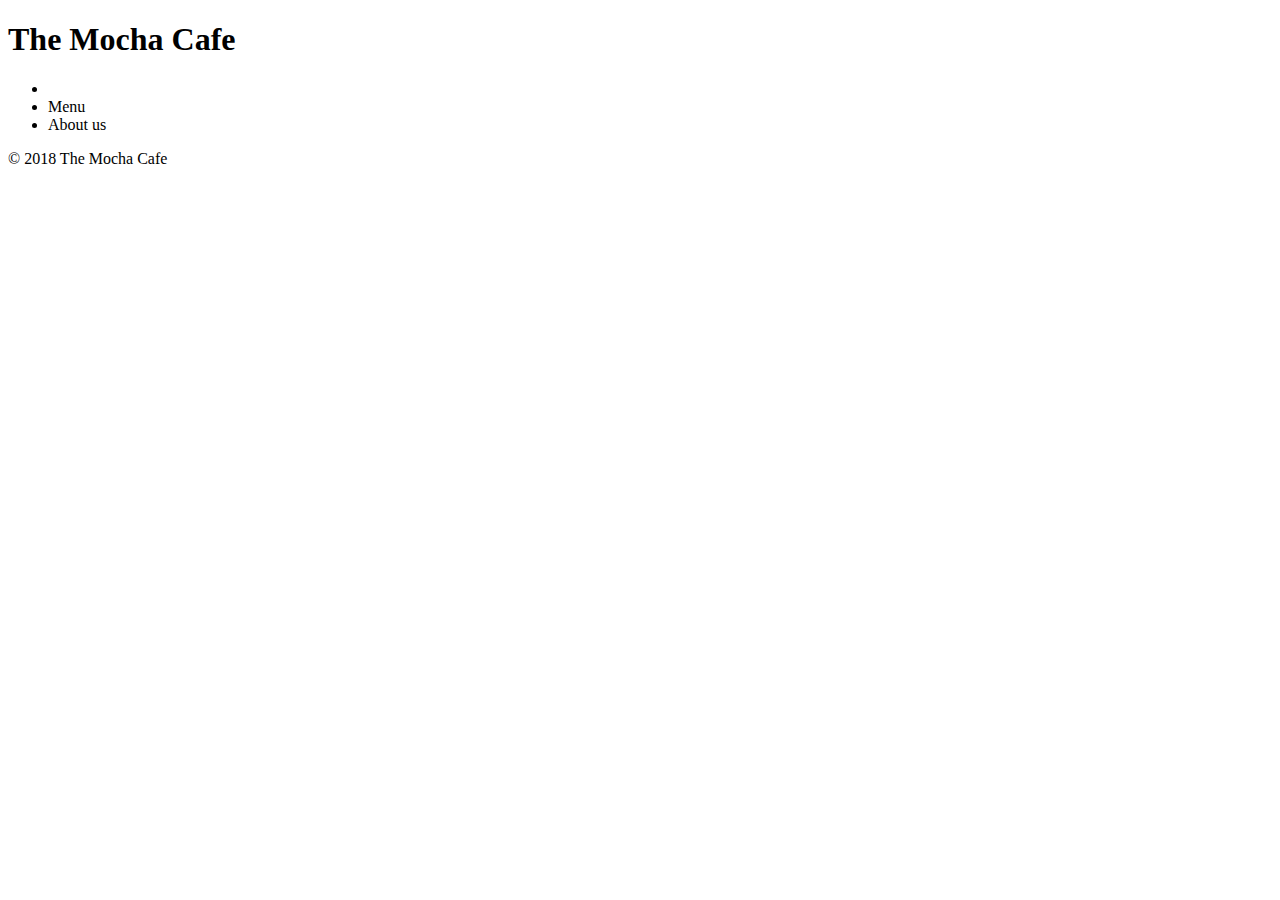
==== index.html @ e95b2b84 "adding menu options" ====
<!DOCTYPE html>
<html lang="en">
<head>
    <meta charset="UTF-8">
    <meta http-equiv="X-UA-Compatible" content="IE=edge">
    <meta name="viewport" content="width=device-width, initial-scale=1.0">
    <title>The Mocha Cafe</title>

</head>
<body>
    <header>
        <h1> The Mocha Cafe</h1>
            <nav>
                <ul>
                    <li> <a href = index.html></a> </li>
                    <li>Menu <a href = menu.html></a> </li>
                    <li> About us <a href= aboutus.html></a> </li>
                </ul>
            </nav>
        </header>
        <main>

            <section>

            </section>

             <section>

            </section>


            <section>


            </section>
        </main>
    <footer>
        <p> &copy; 2018 The Mocha Cafe</p>
    </footer>
</body>
</html>
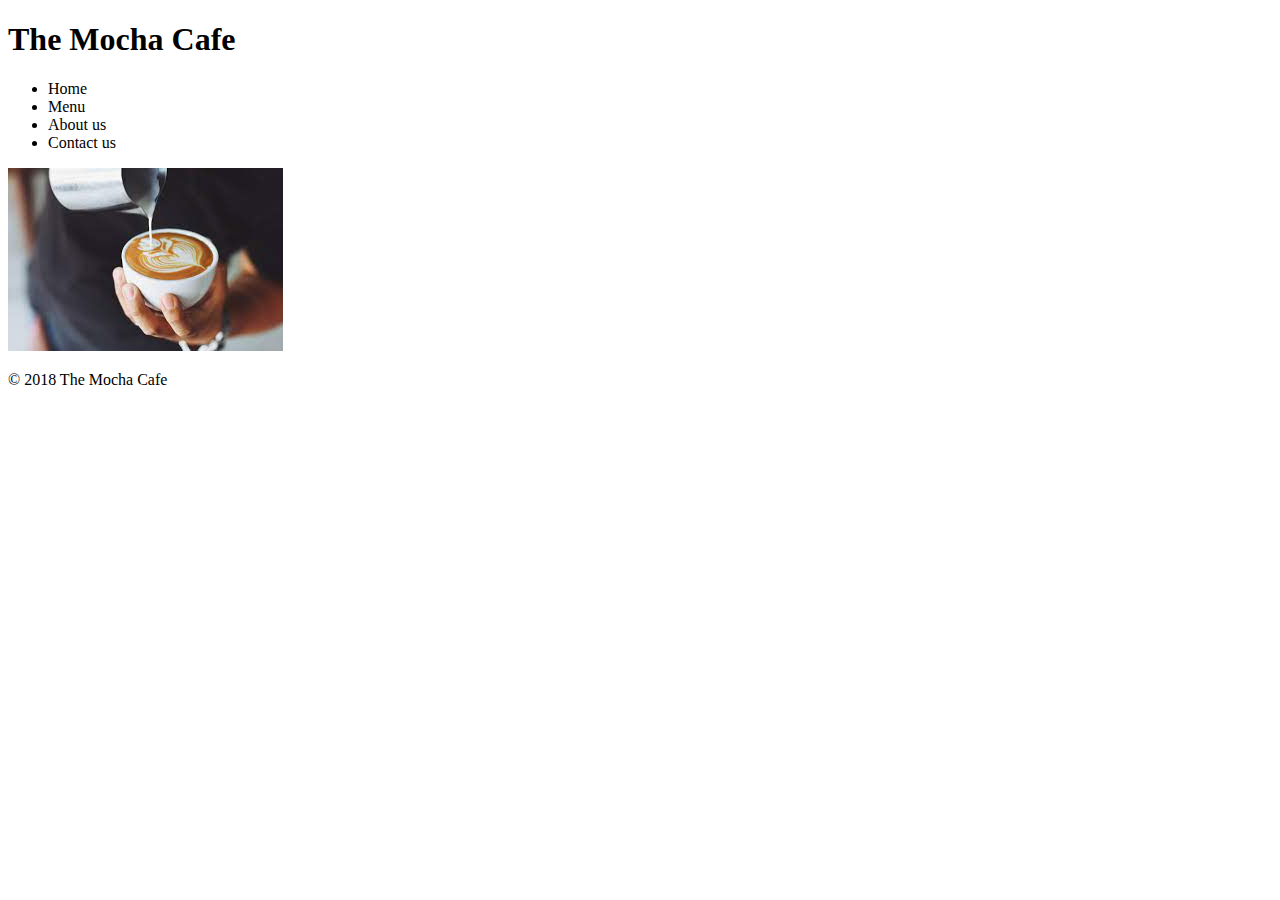
==== commit a37e3da2: "adding css and additional html files" ====
--- a/index.html
+++ b/index.html
@@ -5,6 +5,7 @@
     <meta http-equiv="X-UA-Compatible" content="IE=edge">
     <meta name="viewport" content="width=device-width, initial-scale=1.0">
     <title>The Mocha Cafe</title>
+    <link rel="stylesheet" href="style.css" 
 
 </head>
 <body>
@@ -12,15 +13,17 @@
         <h1> The Mocha Cafe</h1>
             <nav>
                 <ul>
-                    <li> <a href = index.html></a> </li>
+                    <li>Home<a href = index.html></a> </li>
                     <li>Menu <a href = menu.html></a> </li>
-                    <li> About us <a href= aboutus.html></a> </li>
+                    <li>About us <a href= aboutus.html></a> </li>
+                    <li>Contact us <a href = contactus.html></a></li>
                 </ul>
             </nav>
         </header>
         <main>
 
             <section>
+                <img src="[data-uri]"alt="Coffee Picture">
 
             </section>
 
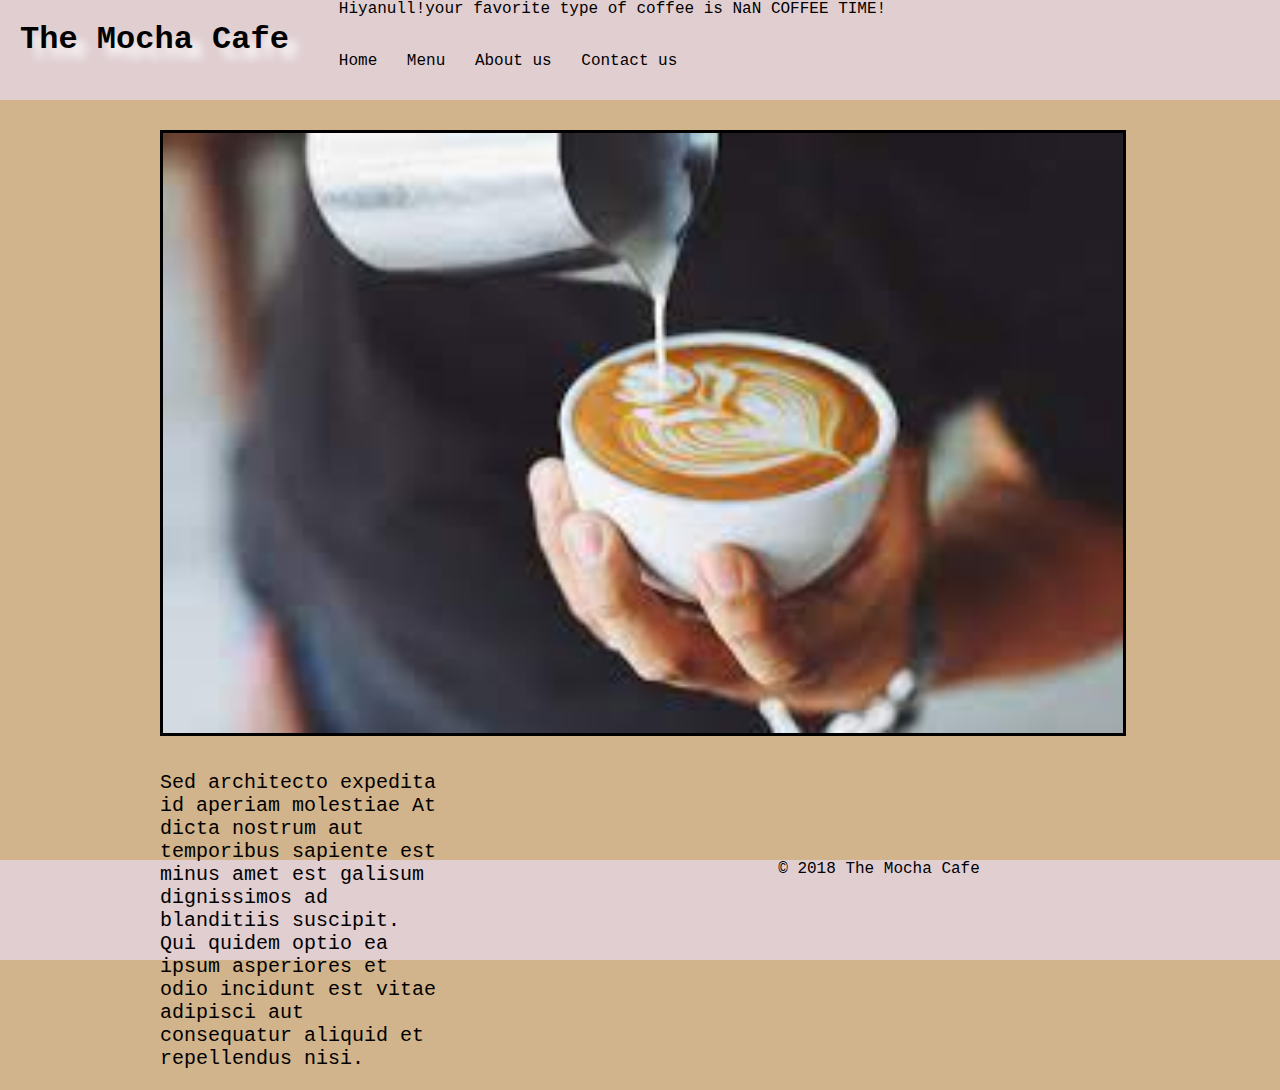
==== commit df82299a: "Adding css and js to files" ====
--- a/index.html
+++ b/index.html
@@ -5,11 +5,12 @@
     <meta http-equiv="X-UA-Compatible" content="IE=edge">
     <meta name="viewport" content="width=device-width, initial-scale=1.0">
     <title>The Mocha Cafe</title>
-    <link rel="stylesheet" href="style.css" 
+    <link rel="stylesheet" href="/CSS/style.css" >
 
 </head>
 <body>
     <header>
+        <script src ="js/app.js"></script>
         <h1> The Mocha Cafe</h1>
             <nav>
                 <ul>
@@ -23,9 +24,13 @@
         <main>
 
             <section>
+                
                 <img src="[data-uri]"alt="Coffee Picture">
 
             </section>
+                <p>
+                    Sed architecto expedita id aperiam molestiae At dicta nostrum aut temporibus sapiente est minus amet est galisum dignissimos ad blanditiis suscipit. Qui quidem optio ea ipsum asperiores et odio incidunt est vitae adipisci aut consequatur aliquid et repellendus nisi. 
+                </p>
 
              <section>
 
@@ -40,5 +45,6 @@
     <footer>
         <p> &copy; 2018 The Mocha Cafe</p>
     </footer>
+    
 </body>
 </html>
--- a/CSS/style.css
+++ b/CSS/style.css
@@ -0,0 +1,89 @@
+body{
+	background-color:tan;
+	margin: 0; 
+	padding: 0;
+	font-family: 'Courier New', Courier, monospace;
+  }
+  
+  ul{
+	padding: 0;
+	margin: 0;
+  }
+  
+  li{
+	list-style: none;
+  }
+  
+  header {
+	background-color: rgb(224, 206, 209);
+	height: 100px;
+  }
+  
+  h1{
+	float: left;
+	margin-left: 20px;
+	margin-right: 50px;
+	color:black;
+	text-shadow: 10px 10px 10px white;
+  }
+  
+  nav li{
+	display: inline-block;
+	margin-top: 30px;
+	margin-right: 20px;
+  }
+  
+  nav li a {
+	color: darkgreen;
+	text-decoration: none;
+	font-size: 20px;
+	font-weight: 600;
+	cursor:pointer;
+  }
+  
+  nav li a:hover{
+	color:teal;
+	text-decoration:underline;
+	font-size: 22px;
+  
+  }
+  
+  main {
+	width: 960px;
+	margin: 30px auto;
+	min-height: 700px;
+  }
+  
+  img{
+	width: 960px;
+	height: 600px;
+	border: 3px solid black;
+  }
+  
+
+  
+  main p{
+	float: left;
+	margin-right: 30px;
+	margin-bottom: 20px;
+	margin-top: 20px;
+  }
+  
+  main li:last-child{
+	margin-right:0px;
+  }
+  
+  main p{
+	 width: 30%;
+	font-size: 20px;
+	margin-top: 30px;
+  }
+  
+  footer{
+	text-align:center;
+	background-color: rgb(224, 206, 209);
+	height: 100px;
+  
+  }
+  
+  
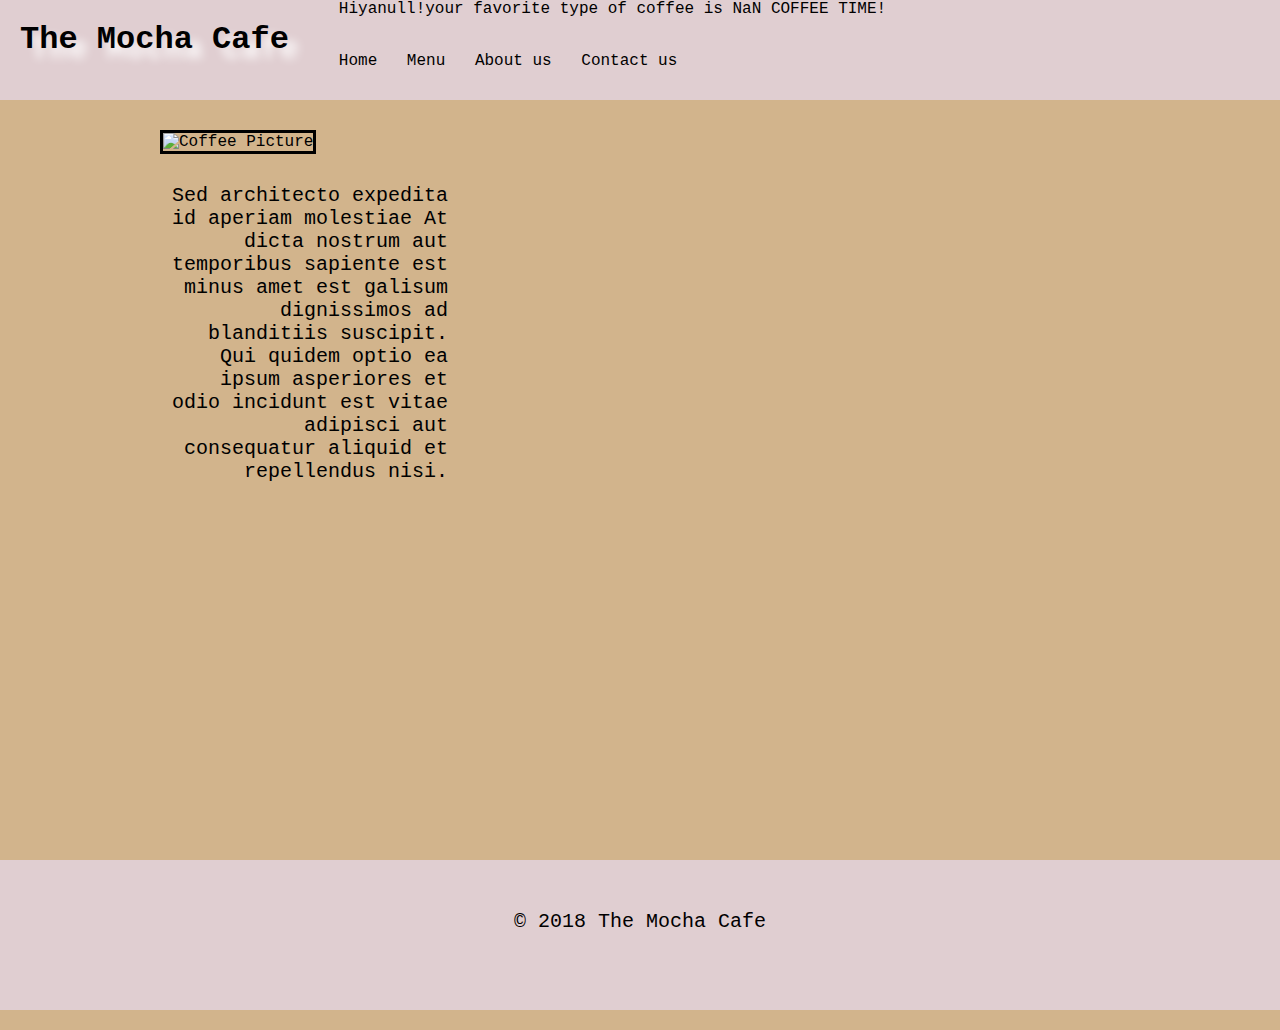
==== commit 9eb7125b: "updating html and css" ====
--- a/index.html
+++ b/index.html
@@ -25,7 +25,7 @@
 
             <section>
                 
-                <img src="[data-uri]"alt="Coffee Picture">
+                <img src="https://media.cnn.com/api/v1/images/stellar/prod/150929101049-black-coffee-stock.jpg?q=x_3,y_1231,h_1684,w_2993,c_crop/w_800"alt="Coffee Picture">
 
             </section>
                 <p>
--- a/CSS/style.css
+++ b/CSS/style.css
@@ -55,7 +55,7 @@
   }
   
   img{
-	width: 960px;
+	width: 760px;
 	height: 600px;
 	border: 3px solid black;
   }
@@ -79,11 +79,15 @@
 	margin-top: 30px;
   }
   
-  footer{
+  footer p{
 	text-align:center;
 	background-color: rgb(224, 206, 209);
 	height: 100px;
+	padding-top: 50px;
   
   }
+  p{
+	text-align: right;
+	font-size: 20px;
+  }
   
-  
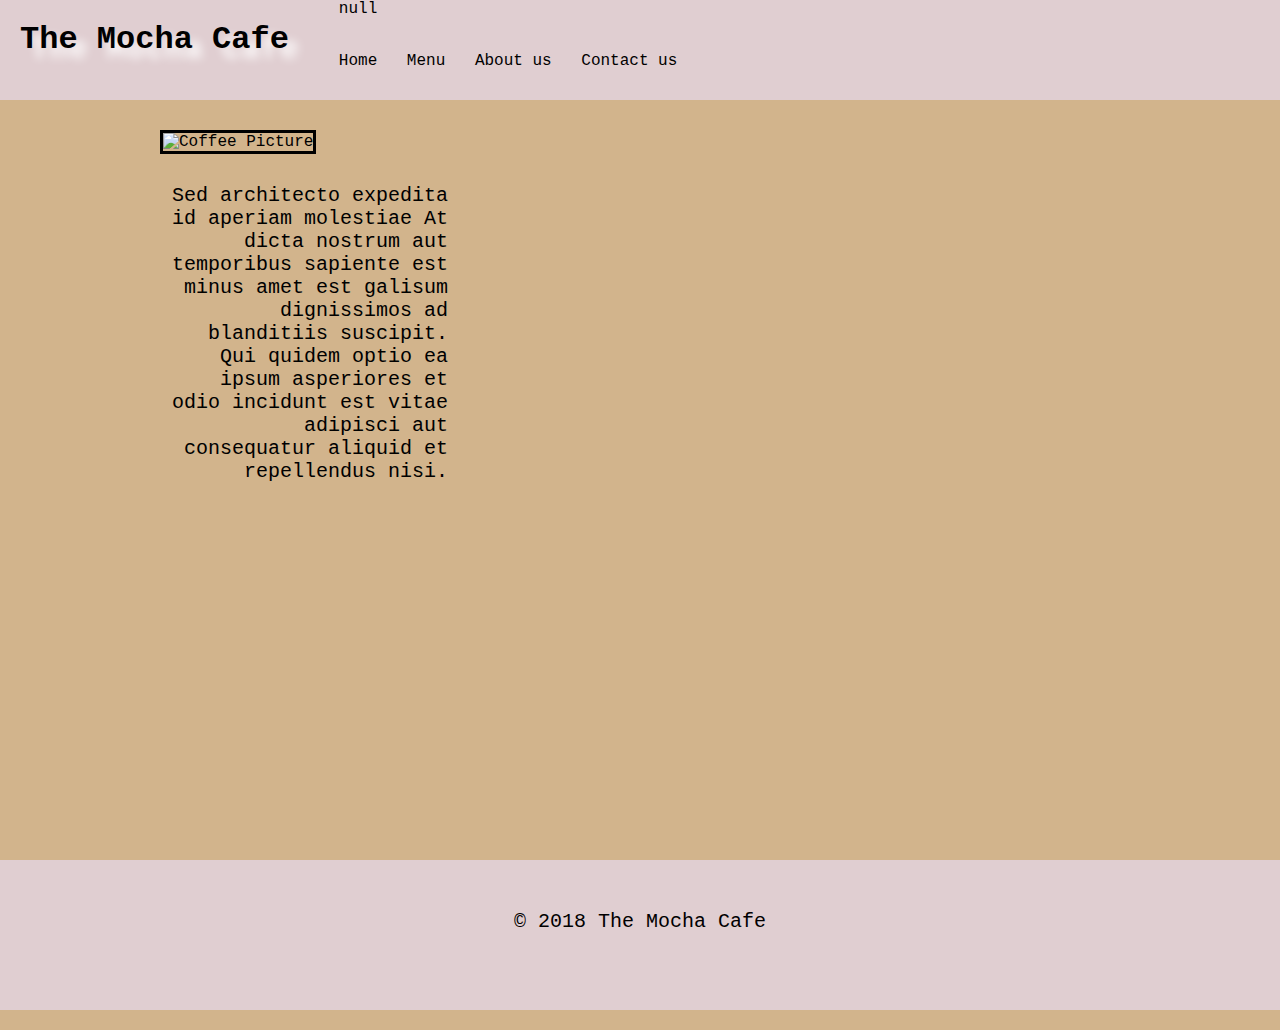
==== commit de101162: "added function to js" ====
--- a/index.html
+++ b/index.html
@@ -10,7 +10,7 @@
 </head>
 <body>
     <header>
-        <script src ="js/app.js"></script>
+        <script src ="js/app.js"> </script>
         <h1> The Mocha Cafe</h1>
             <nav>
                 <ul>
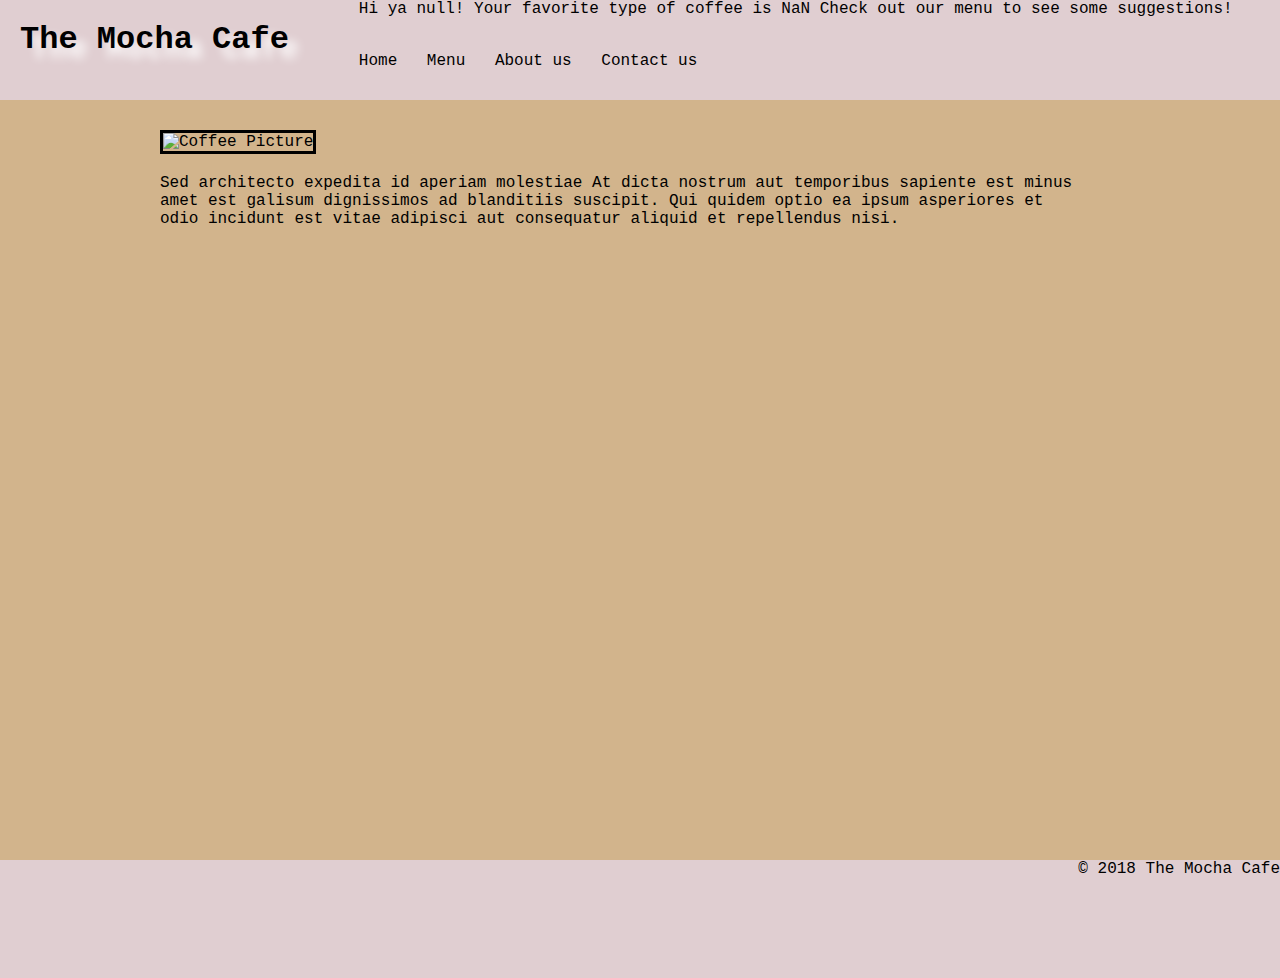
==== commit f64b4eb3: "updating JS and adding functions" ====
--- a/index.html
+++ b/index.html
@@ -28,9 +28,7 @@
                 <img src="https://media.cnn.com/api/v1/images/stellar/prod/150929101049-black-coffee-stock.jpg?q=x_3,y_1231,h_1684,w_2993,c_crop/w_800"alt="Coffee Picture">
 
             </section>
-                <p>
-                    Sed architecto expedita id aperiam molestiae At dicta nostrum aut temporibus sapiente est minus amet est galisum dignissimos ad blanditiis suscipit. Qui quidem optio ea ipsum asperiores et odio incidunt est vitae adipisci aut consequatur aliquid et repellendus nisi. 
-                </p>
+                   <p> Sed architecto expedita id aperiam molestiae At dicta nostrum aut temporibus sapiente est minus amet est galisum dignissimos ad blanditiis suscipit. Qui quidem optio ea ipsum asperiores et odio incidunt est vitae adipisci aut consequatur aliquid et repellendus nisi.</p>
 
              <section>
 
@@ -42,9 +40,7 @@
 
             </section>
         </main>
-    <footer>
-        <p> &copy; 2018 The Mocha Cafe</p>
-    </footer>
-    
+    <footer>&copy; 2018 The Mocha Cafe <footer>
+        
 </body>
 </html>
--- a/CSS/style.css
+++ b/CSS/style.css
@@ -22,11 +22,14 @@
   h1{
 	float: left;
 	margin-left: 20px;
-	margin-right: 50px;
+	margin-right: 70px;
 	color:black;
 	text-shadow: 10px 10px 10px white;
   }
   
+  h3{
+	float: center;
+  }
   nav li{
 	display: inline-block;
 	margin-top: 30px;
@@ -73,21 +76,19 @@
 	margin-right:0px;
   }
   
-  main p{
-	 width: 30%;
-	font-size: 20px;
-	margin-top: 30px;
-  }
+
   
-  footer p{
-	text-align:center;
+footer{
+	text-align:right;
 	background-color: rgb(224, 206, 209);
 	height: 100px;
-	padding-top: 50px;
+	padding-top: 0px;
+	}
   
+  section p {
+	text-align: right;
+
   }
-  p{
-	text-align: right;
-	font-size: 20px;
-  }
+
+ 
   
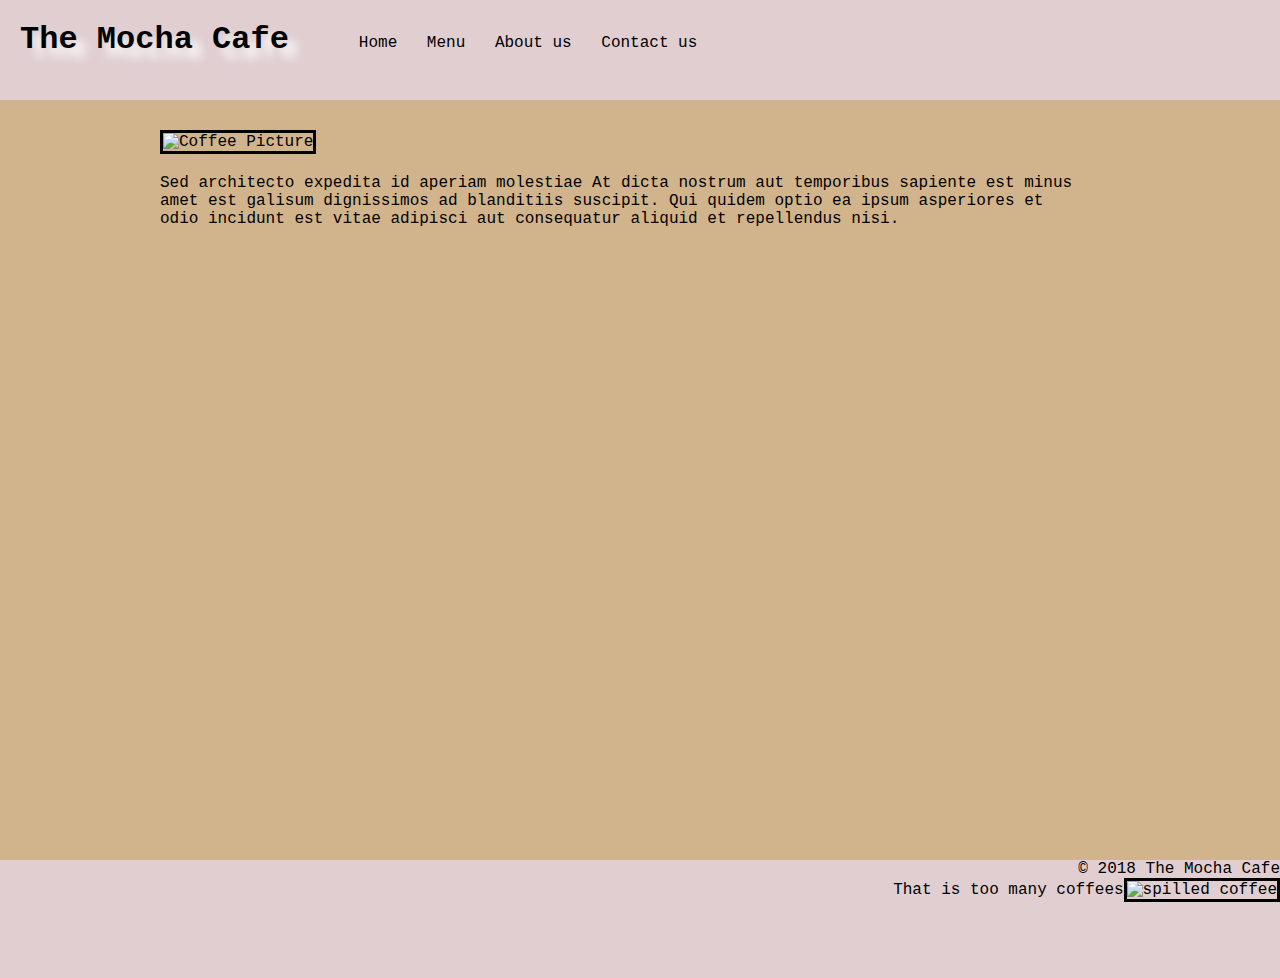
==== commit 9cf7b265: "adding loops to images" ====
--- a/index.html
+++ b/index.html
@@ -10,7 +10,7 @@
 </head>
 <body>
     <header>
-        <script src ="js/app.js"> </script>
+        <!-- <script src ="js/app.js"> </script> -->
         <h1> The Mocha Cafe</h1>
             <nav>
                 <ul>
@@ -41,6 +41,7 @@
             </section>
         </main>
     <footer>&copy; 2018 The Mocha Cafe <footer>
-        
+        <script src="js/app.js"></script>
+
 </body>
 </html>
